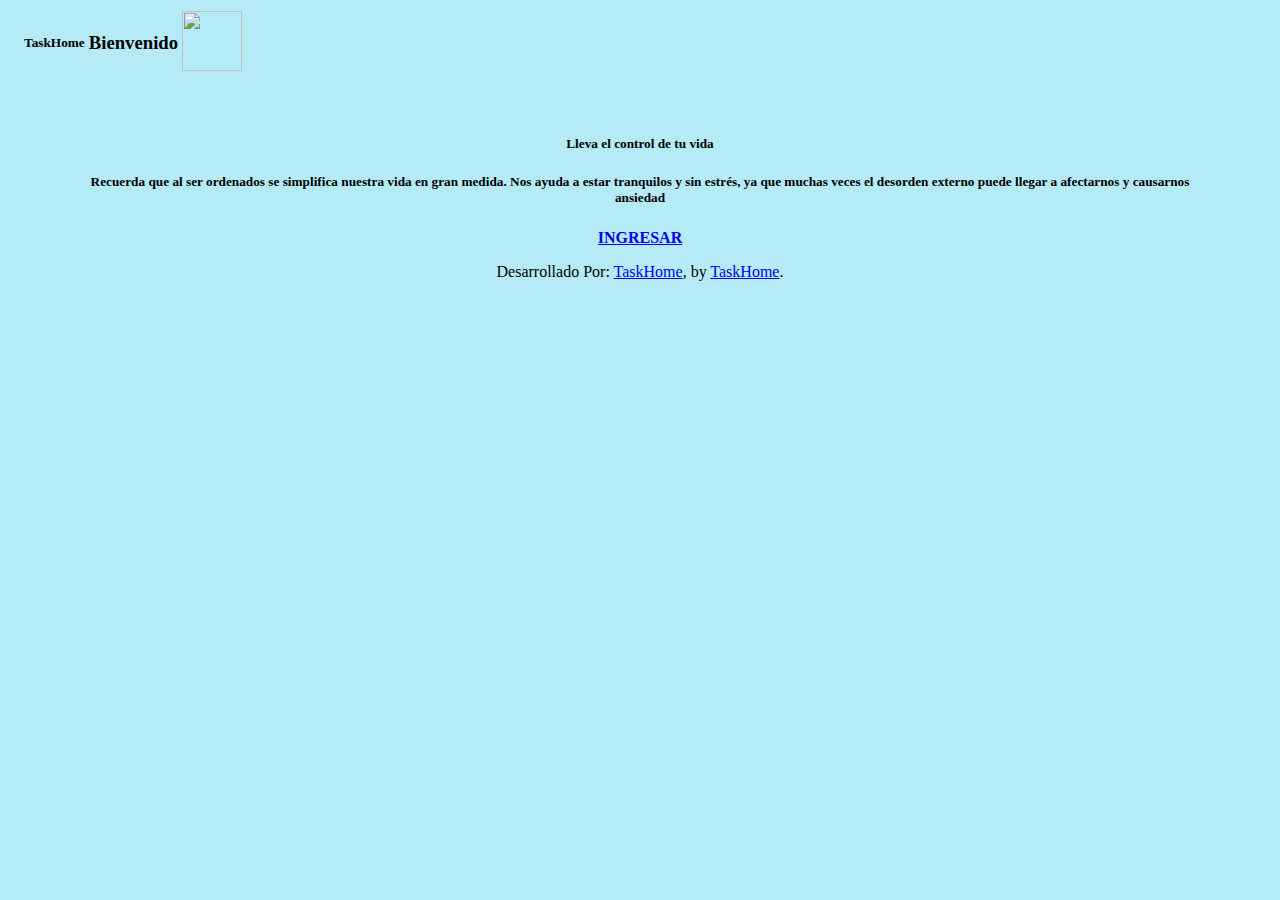
==== src/main/resources/templates/index.html @ 7a202ceb "Se cambia de usuario el repositorio" ====
<!DOCTYPE html>
<html lang="en">
<head>
  <meta charset="UTF-8">
  <meta http-equiv="X-UA-Compatible" content="IE=edge">
  <meta name="viewport" content="width=device-width, initial-scale=1.0">
  <title>TASKHOME</title>
  <link rel="stylesheet" href="../css/index.css">
  <link rel="shortcut icon" href="../images/TaskHome.ico" />
</head>
<body style="background-color:#b5ebf7;">
  <main>
    <div id="contenedor-inicio">
      <table>
        <td>
          <h5 style="text-align: left; color: black;">&nbsp &nbsp TaskHome</h5>
        </td>
        <td>
        <h3 style="width: 80%; text-align: center; color: black;">Bienvenido</h3>
        </td>
        <td align="right">
          <img  class="mb-sm-3" src="images/TaskHome.ico" alt="" width="60" height="60">
        </td>
      </table>
    </div>
  </main>

  <br>
  <div id="contenedor">
    <div  align="center" id="principal">
        <div class="banner">
        </div>
    </div>    
    <div  align="center" id="principal">
      <br>
    </div>    
    <div id="contenedor-final">
      <div align="center"> 
        <h5 style="width: 80%; color: black;">Lleva el control de tu vida</h5>
        <h5 style="width: 90%; color: black;">Recuerda que al ser ordenados se simplifica nuestra vida en gran medida. Nos ayuda a estar tranquilos y sin estrés, ya que muchas veces el desorden externo puede llegar a afectarnos y causarnos ansiedad</h5>
        <b>
          <a class="ghost button fw-bold border-white " href="/login"  >INGRESAR</a>
        </b>
      </div>
      <footer align="center" class="mt-auto text-white-50">
        <p>Desarrollado Por: <a href="https://getbootstrap.com/" class="text-white">TaskHome</a>, by <a href="https://twitter.com/mdo" class="text-white">TaskHome</a>.</p>
      </footer>
    </div>
  </div>
</body>
</html>
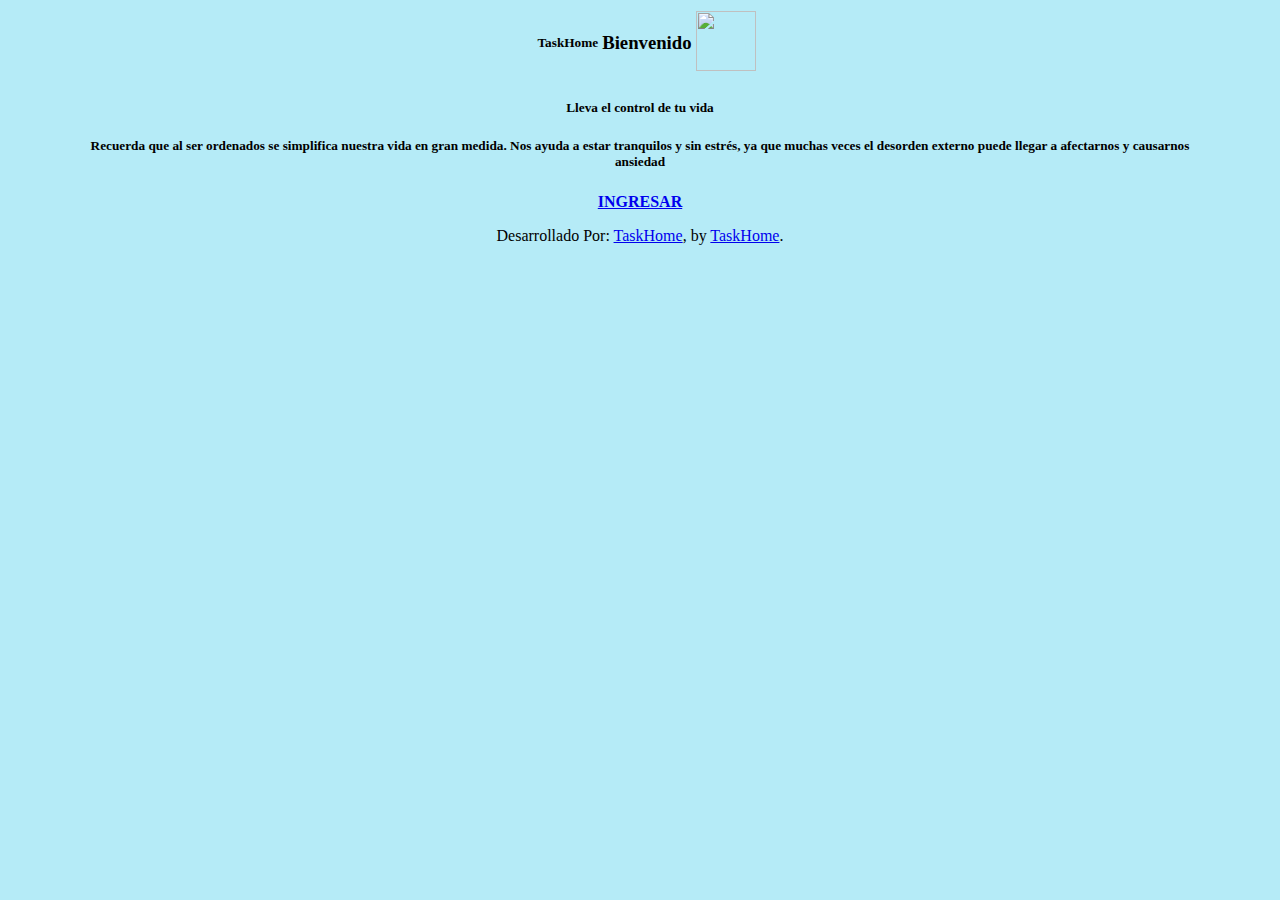
==== commit df1293ed: "Se organiza parte del inicio" ====
--- a/src/main/resources/templates/index.html
+++ b/src/main/resources/templates/index.html
@@ -8,33 +8,37 @@
   <link rel="stylesheet" href="../css/index.css">
   <link rel="shortcut icon" href="../images/TaskHome.ico" />
 </head>
+
 <body style="background-color:#b5ebf7;">
-  <main>
-    <div id="contenedor-inicio">
-      <table>
-        <td>
-          <h5 style="text-align: left; color: black;">&nbsp &nbsp TaskHome</h5>
-        </td>
-        <td>
-        <h3 style="width: 80%; text-align: center; color: black;">Bienvenido</h3>
-        </td>
-        <td align="right">
-          <img  class="mb-sm-3" src="images/TaskHome.ico" alt="" width="60" height="60">
-        </td>
-      </table>
+  <main >
+    <div align="center">
+      <div id="contenedor-inicio" >
+        <table>
+          <td>
+            <h5 style="text-align: left; color: black;">&nbsp &nbsp TaskHome</h5>
+          </td>
+          <td>
+          <h3 style="width: 80%; text-align: center; color: black;">Bienvenido</h3>
+          </td>
+          <td align="right">
+            <img  class="mb-sm-3" src="images/TaskHome.ico" alt="" width="60" height="60">
+          </td>
+        </table>
+      </div>
+
+      <div  id="principal">
+        <div class="banner">
+        </div>
+      </div>    
+      
+      
+      </div>
     </div>
   </main>
 
-  <br>
-  <div id="contenedor">
-    <div  align="center" id="principal">
-        <div class="banner">
-        </div>
-    </div>    
-    <div  align="center" id="principal">
-      <br>
-    </div>    
-    <div id="contenedor-final">
+  <div  id="contenedor" style="justify-content: center; vertical-align: mi;">
+
+    <div align="center" id="contenedor-final">
       <div align="center"> 
         <h5 style="width: 80%; color: black;">Lleva el control de tu vida</h5>
         <h5 style="width: 90%; color: black;">Recuerda que al ser ordenados se simplifica nuestra vida en gran medida. Nos ayuda a estar tranquilos y sin estrés, ya que muchas veces el desorden externo puede llegar a afectarnos y causarnos ansiedad</h5>
@@ -42,10 +46,10 @@
           <a class="ghost button fw-bold border-white " href="/login"  >INGRESAR</a>
         </b>
       </div>
-      <footer align="center" class="mt-auto text-white-50">
+      <footer class="mt-auto text-white-50">
         <p>Desarrollado Por: <a href="https://getbootstrap.com/" class="text-white">TaskHome</a>, by <a href="https://twitter.com/mdo" class="text-white">TaskHome</a>.</p>
       </footer>
     </div>
-  </div>
+
 </body>
 </html>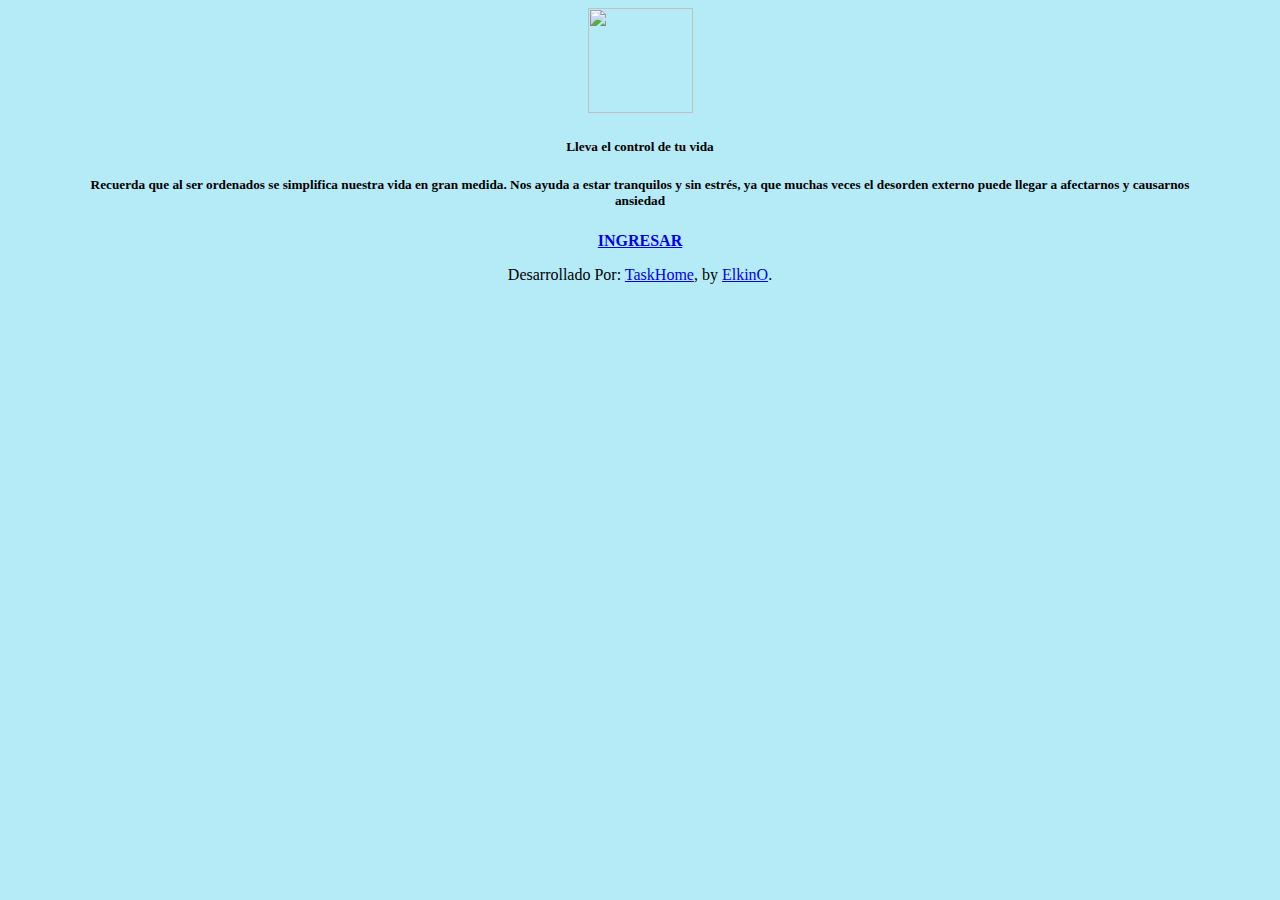
==== commit 5df1416f: "Se acomodan vistas" ====
--- a/src/main/resources/templates/index.html
+++ b/src/main/resources/templates/index.html
@@ -11,19 +11,26 @@
 
 <body style="background-color:#b5ebf7;">
   <main >
-    <div align="center">
+    <div align="center" wstyle="width: 100%;">
       <div id="contenedor-inicio" >
-        <table>
-          <td>
-            <h5 style="text-align: left; color: black;">&nbsp &nbsp TaskHome</h5>
+        <div align="center">
+          <img  class="mb-sm-3" src="images/TaskHome.ico" alt="" width="105" height="105">
+          <!--<h5 style="color: black;">&nbsp &nbsp TaskHome</h5>-->
+        </div>
+
+        
+       <!-- <table>
+          <td align="left">
+            <h5 style="color: black;">&nbsp &nbsp TaskHome</h5>
           </td>
-          <td>
-          <h3 style="width: 80%; text-align: center; color: black;">Bienvenido</h3>
+          <td align="center">
+          <h3 style="text-align: center; color: black;">Bienvenido</h3>
           </td>
           <td align="right">
             <img  class="mb-sm-3" src="images/TaskHome.ico" alt="" width="60" height="60">
           </td>
         </table>
+        -->
       </div>
 
       <div  id="principal">
@@ -34,22 +41,24 @@
       
       </div>
     </div>
+
+    <div  id="contenedor" style="justify-content: center; vertical-align: mi;">
+
+      <div align="center" id="contenedor-final">
+        <div align="center"> 
+          <h5 style="width: 80%; color: black;">Lleva el control de tu vida</h5>
+          <h5 style="width: 90%; color: black;">Recuerda que al ser ordenados se simplifica nuestra vida en gran medida. Nos ayuda a estar tranquilos y sin estrés, ya que muchas veces el desorden externo puede llegar a afectarnos y causarnos ansiedad</h5>
+          <b>
+            <a class="ghost button fw-bold border-white " href="/login"  >INGRESAR</a>
+          </b>
+        </div>
+        <footer class="mt-auto text-white-50">
+          <p>Desarrollado Por: <a href="https://getbootstrap.com/" class="text-white">TaskHome</a>, by <a href="https://twitter.com/mdo" class="text-white">ElkinO</a>.</p>
+        </footer>
+      </div>
+    </div>
   </main>
 
-  <div  id="contenedor" style="justify-content: center; vertical-align: mi;">
-
-    <div align="center" id="contenedor-final">
-      <div align="center"> 
-        <h5 style="width: 80%; color: black;">Lleva el control de tu vida</h5>
-        <h5 style="width: 90%; color: black;">Recuerda que al ser ordenados se simplifica nuestra vida en gran medida. Nos ayuda a estar tranquilos y sin estrés, ya que muchas veces el desorden externo puede llegar a afectarnos y causarnos ansiedad</h5>
-        <b>
-          <a class="ghost button fw-bold border-white " href="/login"  >INGRESAR</a>
-        </b>
-      </div>
-      <footer class="mt-auto text-white-50">
-        <p>Desarrollado Por: <a href="https://getbootstrap.com/" class="text-white">TaskHome</a>, by <a href="https://twitter.com/mdo" class="text-white">TaskHome</a>.</p>
-      </footer>
-    </div>
-
+  
 </body>
 </html>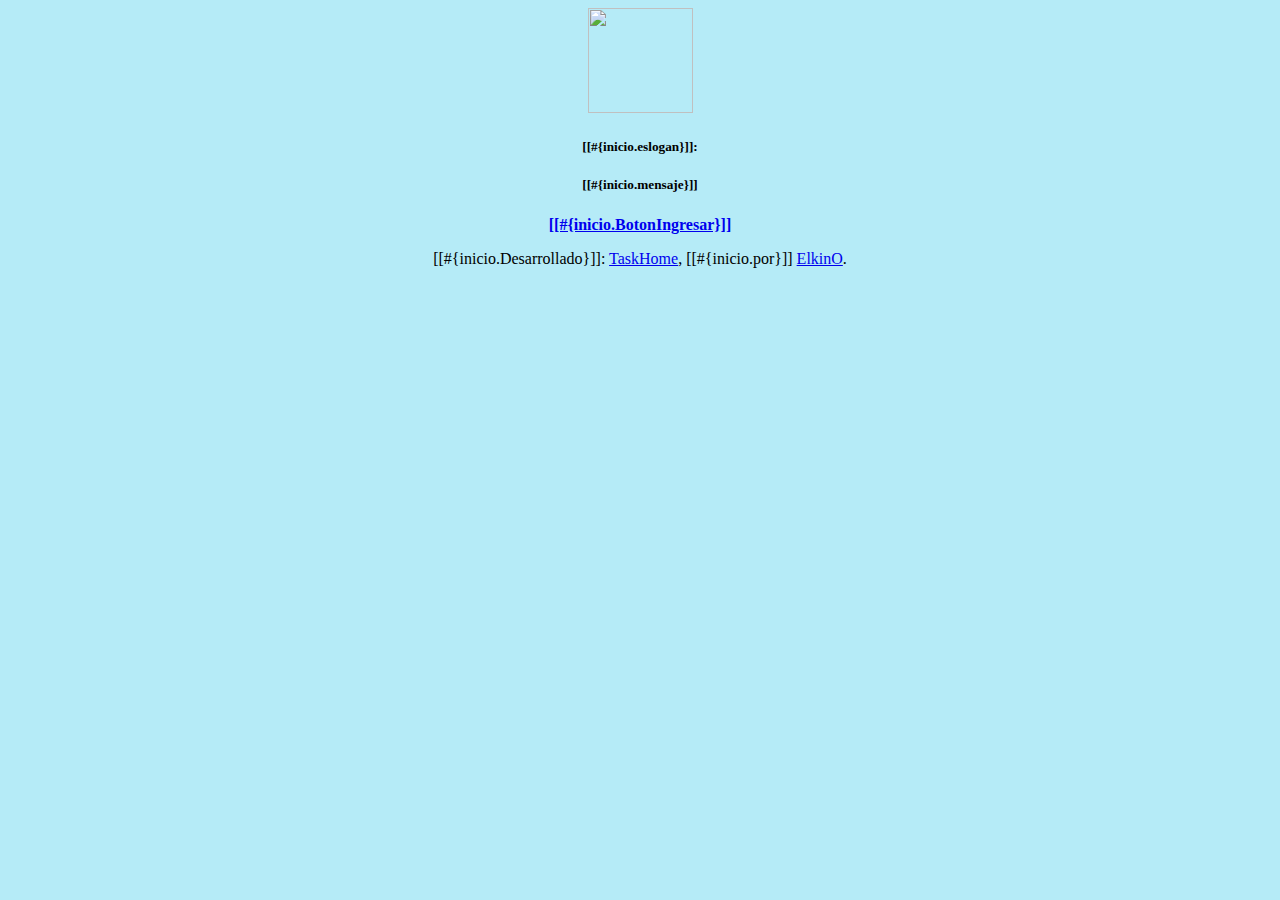
==== commit 11c64761: "Se agrega el idioma ingles en el indes" ====
--- a/src/main/resources/templates/index.html
+++ b/src/main/resources/templates/index.html
@@ -10,6 +10,9 @@
 </head>
 
 <body style="background-color:#b5ebf7;">
+
+  <header th:replace="layout/plantilla :: header"></header>
+  
   <main >
     <div align="center" wstyle="width: 100%;">
       <div id="contenedor-inicio" >
@@ -17,28 +20,12 @@
           <img  class="mb-sm-3" src="images/TaskHome.ico" alt="" width="105" height="105">
           <!--<h5 style="color: black;">&nbsp &nbsp TaskHome</h5>-->
         </div>
-
-        
-       <!-- <table>
-          <td align="left">
-            <h5 style="color: black;">&nbsp &nbsp TaskHome</h5>
-          </td>
-          <td align="center">
-          <h3 style="text-align: center; color: black;">Bienvenido</h3>
-          </td>
-          <td align="right">
-            <img  class="mb-sm-3" src="images/TaskHome.ico" alt="" width="60" height="60">
-          </td>
-        </table>
-        -->
       </div>
 
       <div  id="principal">
         <div class="banner">
         </div>
       </div>    
-      
-      
       </div>
     </div>
 
@@ -46,19 +33,20 @@
 
       <div align="center" id="contenedor-final">
         <div align="center"> 
-          <h5 style="width: 80%; color: black;">Lleva el control de tu vida</h5>
-          <h5 style="width: 90%; color: black;">Recuerda que al ser ordenados se simplifica nuestra vida en gran medida. Nos ayuda a estar tranquilos y sin estrés, ya que muchas veces el desorden externo puede llegar a afectarnos y causarnos ansiedad</h5>
+          <h5 style="width: 80%; color: black;">[[#{inicio.eslogan}]]:</h5>
+          <h5 style="width: 90%; color: black;">[[#{inicio.mensaje}]]</h5>
           <b>
-            <a class="ghost button fw-bold border-white " href="/login"  >INGRESAR</a>
+            <a class="ghost button fw-bold border-white " href="/login"  >[[#{inicio.BotonIngresar}]]</a>
           </b>
         </div>
         <footer class="mt-auto text-white-50">
-          <p>Desarrollado Por: <a href="https://getbootstrap.com/" class="text-white">TaskHome</a>, by <a href="https://twitter.com/mdo" class="text-white">ElkinO</a>.</p>
+          <p>[[#{inicio.Desarrollado}]]: <a href="https://getbootstrap.com/" class="text-white">TaskHome</a>, [[#{inicio.por}]] <a href="https://twitter.com/mdo" class="text-white">ElkinO</a>.</p>
         </footer>
       </div>
     </div>
   </main>
 
-  
+  <footer th:replace="layout/plantilla :: footer"></footer>
+
 </body>
 </html>